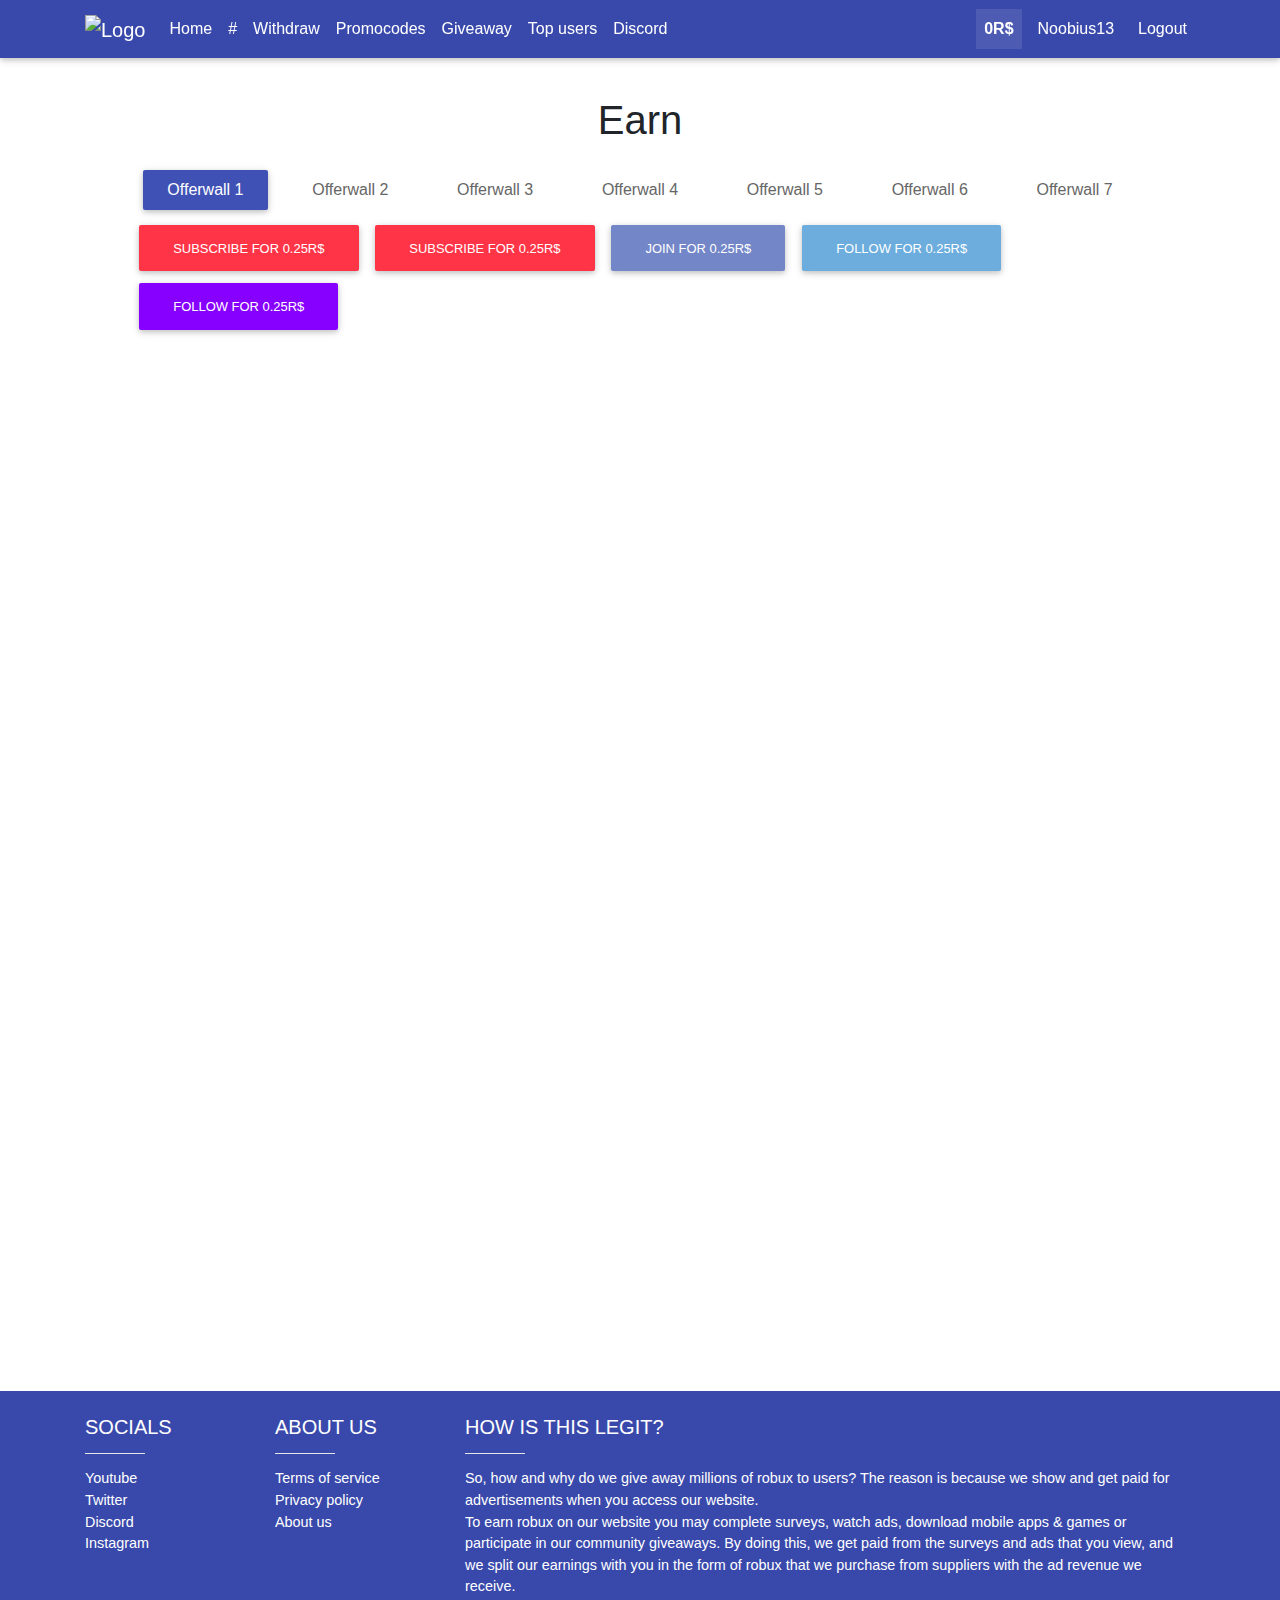
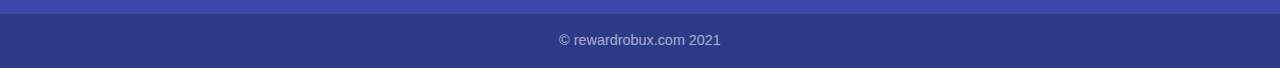
==== earn/index.html @ ade48a97 "Update index.html" ====
<!DOCTYPE html>
<html lang="en">
    <head>
        <meta charset="UTF-8" />
        <meta content="width=device-width,initial-scale=1,shrink-to-fit=no" name="viewport" />
        <meta content="ie=edge" http-equiv="x-ua-compatible" />
        
        <title>RewardRobux - Earn FREE Robux For ROBLOX</title>

<meta name="viewport" content="width=device-width, initial-scale=1">

<!-- Global site tag (gtag.js) - Google Analytics -->
<script async src="https://www.googletagmanager.com/gtag/js?id=UA-167011740-2"></script>
<script>
 window.dataLayer = window.dataLayer || [];
 function gtag(){dataLayer.push(arguments);}
 gtag('js', new Date());

gtag('config', 'UA-167011740-2');
</script>

<link rel="icon" href="favicon.ico">

<script data-ad-client="ca-pub-3185169562030243" async src="https://pagead2.googlesyndication.com/pagead/js/adsbygoogle.js"></script>
        
        <link href="https://kit-pro.fontawesome.com/releases/latest/css/pro.min.css" rel="stylesheet">
        <link href="./css/bootstrap.min.css" rel="stylesheet">
        <link href="./css/mdb.min.css" rel="stylesheet">
        <link href="./css/style.css" rel="stylesheet">
    </head>

    <body>
        <header>

	<link rel="apple-touch-icon" sizes="180x180" href="/apple-touch-icon.png">
        <link rel="icon" type="image/png" sizes="32x32" href="/favicon-32x32.png">
        <link rel="icon" type="image/png" sizes="16x16" href="/favicon-16x16.png">
        <link rel="manifest" href="/site.webmanifest">


    <nav class="fixed-top navbar navbar-expand-lg navbar-dark indigo darken-1">
        <div class="container">
            <a href="/" class="navbar-brand">
                <img src="./img/logo.png" class="img-fluid" style="height: 50px;" alt="Logo" />
            </a>
            <button aria-controls="navbarSupportedContent" aria-expanded="false" aria-label="Toggle navigation" class="navbar-toggler" data-target="#navbarSupportedContent" data-toggle="collapse" type="button">
                <span class="navbar-toggler-icon"></span>
            </button>
            <div class="collapse navbar-collapse" id="navbarSupportedContent">
                <ul class="navbar-nav mr-auto">
                    <li class="nav-item">
                        <a href="index" class="nav-link">
                            Home
                        </a>
                    </li>
                    <li class="nav-item">
                        <a href="earn" class="nav-link">
                            #
                        </a>
                    </li>
                    <li class="nav-item">
                        <a href="withdraw" class="nav-link">
                            Withdraw
                        </a>
                    </li>
                    <li class="nav-item">
                        <a href="promocodes" class="nav-link">
                            Promocodes
                        </a>
                    </li>
                    <li class="nav-item">
                        <a href="giveaway" class="nav-link">
                            Giveaway
                        </a>
                    </li>
                    <li class="nav-item">
                        <a href="leaderboard" class="nav-link">
                            Top users
                        </a>
                    </li>
                    <!--<li class="nav-item">
                        <a href="leaderboard" class="nav-link">
                            Referrals
                        </a>
                    </li>-->
                    <li class="nav-item">
                        <a href="https://discord.gg/GmSCYnd" target="_blank" class="nav-link">
                            Discord
                        </a>
                    </li>
                </ul>

                <ul class="navbar-nav">
                                        <li class="nav-item mob-margin ml-lg-2 active">
                        <a href="withdraw" class="font-weight-bold nav-link"><span class="balance">0</span>R$</a>
                    </li>
                    <li class="nav-item mob-margin ml-lg-2">
                        <a href="#" class="nav-link">Noobius13</a>
                    </li>
                    <li class="nav-item mob-margin ml-lg-2">
                        <a href="api/logout" class="nav-link">Logout</a>
                    </li>
                                    </ul>
            </div>
        </div>
    </nav>

    
</header>

        <main class="container">
            <div class="mt-5 p-5">
                <div class="row">
                    <div class="col-sm-12">
                        <h1 class="text-center">Earn</h1>
                        <ul class="nav md-pills nav-justified pills-indigo mt-3">
                            <li class="nav-item">
                                <a class="nav-link active" data-toggle="tab" href="#" onclick="loadwall(0)">Offerwall 1</a>
                            </li>
                            <li class="nav-item">
                                <a class="nav-link" data-toggle="tab" href="#" onclick="loadwall(1)">Offerwall 2</a>
                            </li>
                            <li class="nav-item">
                                <a class="nav-link" data-toggle="tab" href="#" onclick="loadwall(3)">Offerwall 3</a>
                            </li>
                            <li class="nav-item">
                                <a class="nav-link" data-toggle="tab" href="#" onclick="loadwall(4)">Offerwall 4</a>
                            </li>
                            <li class="nav-item">
                                <a class="nav-link" data-toggle="tab" href="#" onclick="loadwall(6)">Offerwall 5</a>
                            </li>
                            <li class="nav-item">
                                <a class="nav-link" data-toggle="tab" href="#" onclick="loadwall(7)">Offerwall 6</a>
                            </li>
                            <li class="nav-item">
                                <a class="nav-link" data-toggle="tab" href="#" onclick="loadwall(2)">Offerwall 7</a>
                            </li>
                        </ul>

                        <a href="https://www.youtube.com/channel/UC_JcIbkTyNd-NyU-D8o9gVw?sub_confirmation=1" class="btn btn-danger socialBtn" target="_blank" socialtype="yt1">Subscribe for 0.25R$</a>
                        <a href="https://www.youtube.com/channel/UCznHiMUNK4ZKtNrKEdIhwfw?sub_confirmation=1" class="btn btn-danger socialBtn" target="_blank"  socialtype="yt2">Subscribe for 0.25R$</a>
			<a href="https://discord.gg/GmSCYnd" class="btn btn-warning socialBtn" target="_blank" style="background:#7386C8 !important" socialtype="disc">Join for 0.25R$</a>
                        <a href="https://twitter.com/RewardrobuxR" class="btn btn-warning socialBtn" target="_blank" style="background:#6CADDE !important" socialtype="twitter">Follow for 0.25R$</a>
			<a href="https://www.tiktok.com/@rewardrobux" class="btn btn-warning socialBtn" target="_blank" style="background:#8700FF !important" socialtype="twitter">Follow for 0.25R$</a>
                    </div>
                    
                    <div class="col-sm-12">
                        <iframe id="offerwall" frameborder="0" width="100%" height="1000px" style="border-radius: 5px;"></iframe>
                    </div>
                </div>
            </div>
        </main>

        <footer class="font-small page-footer pt-4 indigo darken-1">
    <div class="text-center container text-md-left">
        <div class="row">
            <div class="mb-3 mb-md-0 col-md-2">
                <h5 class="text-uppercase">Socials</h5>
                <hr class="white mb-2 mt-0 d-inline-block mx-auto" style="width: 60px;" />
                <ul class="list-unstyled">
                    <li><a href="https://www.youtube.com/channel/UC_JcIbkTyNd-NyU-D8o9gVw" target="_blank">Youtube</a></li>
                    <li><a href="https://twitter.com/RewardrobuxR" target="_blank">Twitter</a></li>
                    <li><a href="https://discord.gg/XSguMQs" target="_blank">Discord</a></li>
                    <li><a href="https://www.instagram.com/leo_s7537/" target="_blank">Instagram</a></li>
                </ul>
            </div>
            <div class="mb-3 mb-md-0 col-md-2">
                <h5 class="text-uppercase">About us</h5>
                <hr class="white mb-2 mt-0 d-inline-block mx-auto" style="width: 60px;" />
                <ul class="list-unstyled">
                    <li><a href="terms">Terms of service</a></li>
                    <li><a href="privacy">Privacy policy</a></li>
                    <li><a href="about">About us</a></li>
                </ul>
            </div>
            <div class="mb-3 mb-md-0 col-md-8">
                <h5 class="text-uppercase">How is this legit?</h5>
                <hr class="white mb-2 mt-0 d-inline-block mx-auto" style="width: 60px;" />
                <p>
                    So, how and why do we give away millions of robux to users? The reason is because we show and get paid for advertisements when you access our website.<br>
                    To earn robux on our website you may complete surveys, watch ads, download mobile apps & games or participate in our community giveaways. By doing this, we get paid from the surveys and ads that you view, and we split our earnings with you in the form of robux that we purchase from suppliers with the ad revenue we receive.
                </p>
            </div>
        </div>
    </div>
    <div class="text-center footer-copyright py-3">
        <div class="container-fluid">
            ©
            rewardrobux.com            2021            <!-- <span class="ml-5">Made By Swift#8771</span> -->
        </div>
    </div>
</footer>
        <script src="./js/jquery.min.js"></script>
        <script src="./js/popper.min.js"></script>
        <script src="./js/bootstrap.min.js"></script>
        <script src="./js/mdb.min.js"></script>
        <script src="https://cdn.jsdelivr.net/npm/sweetalert2@9"></script>
        <script src="./js/login.js?v6443"></script>
        <script>
            var userdata = {
                "loggedin": true,
                "user_name": '',
                "user_id": ,
            }
        </script>
        <script src="./js/main.js?v6443"></script>
                <script>
            var offerwalls = ["https://wall.adgaterewards.com/nqqbqw/USER_ID", "https://www.offertoro.com/ifr/show/22426/USER_ID/9340", "https://asmwall.com/adwall/publisher/115318/profile/17406?subid1=USER_ID", "https://api.adgem.com/v1/wall?appid=1907&playerid=USER_ID", "https://www.ayetstudios.com/offers/web_offerwall/1919/Reardrobux+offerwall?external_identifier=USER_ID", "https://wall.wannads.com/wall?apiKey=5eea58a9c4675369422966&userId=USER_ID", "https://wall.lootably.com/?placementID=ckd1zui7w006camsdh9q1cek5&sid=USER_ID", "https://offers.cpx-research.com/index.php?app_id=6454&ext_user_id=USER_ID"];
            loadwall(0);
            
            $(".socialBtn").on('click', function(e){
                let socialtype = $(this).attr('socialtype');
                $.post("api/claimsocial.php", {type: socialtype}, function(data){
                    if(data.status){
                        Swal.fire({icon: 'success', title: data.message})
                    } else {
                        Swal.fire({icon: 'error', title: data.error})
                    }
                })
            })
        </script>
    </body>
</html>
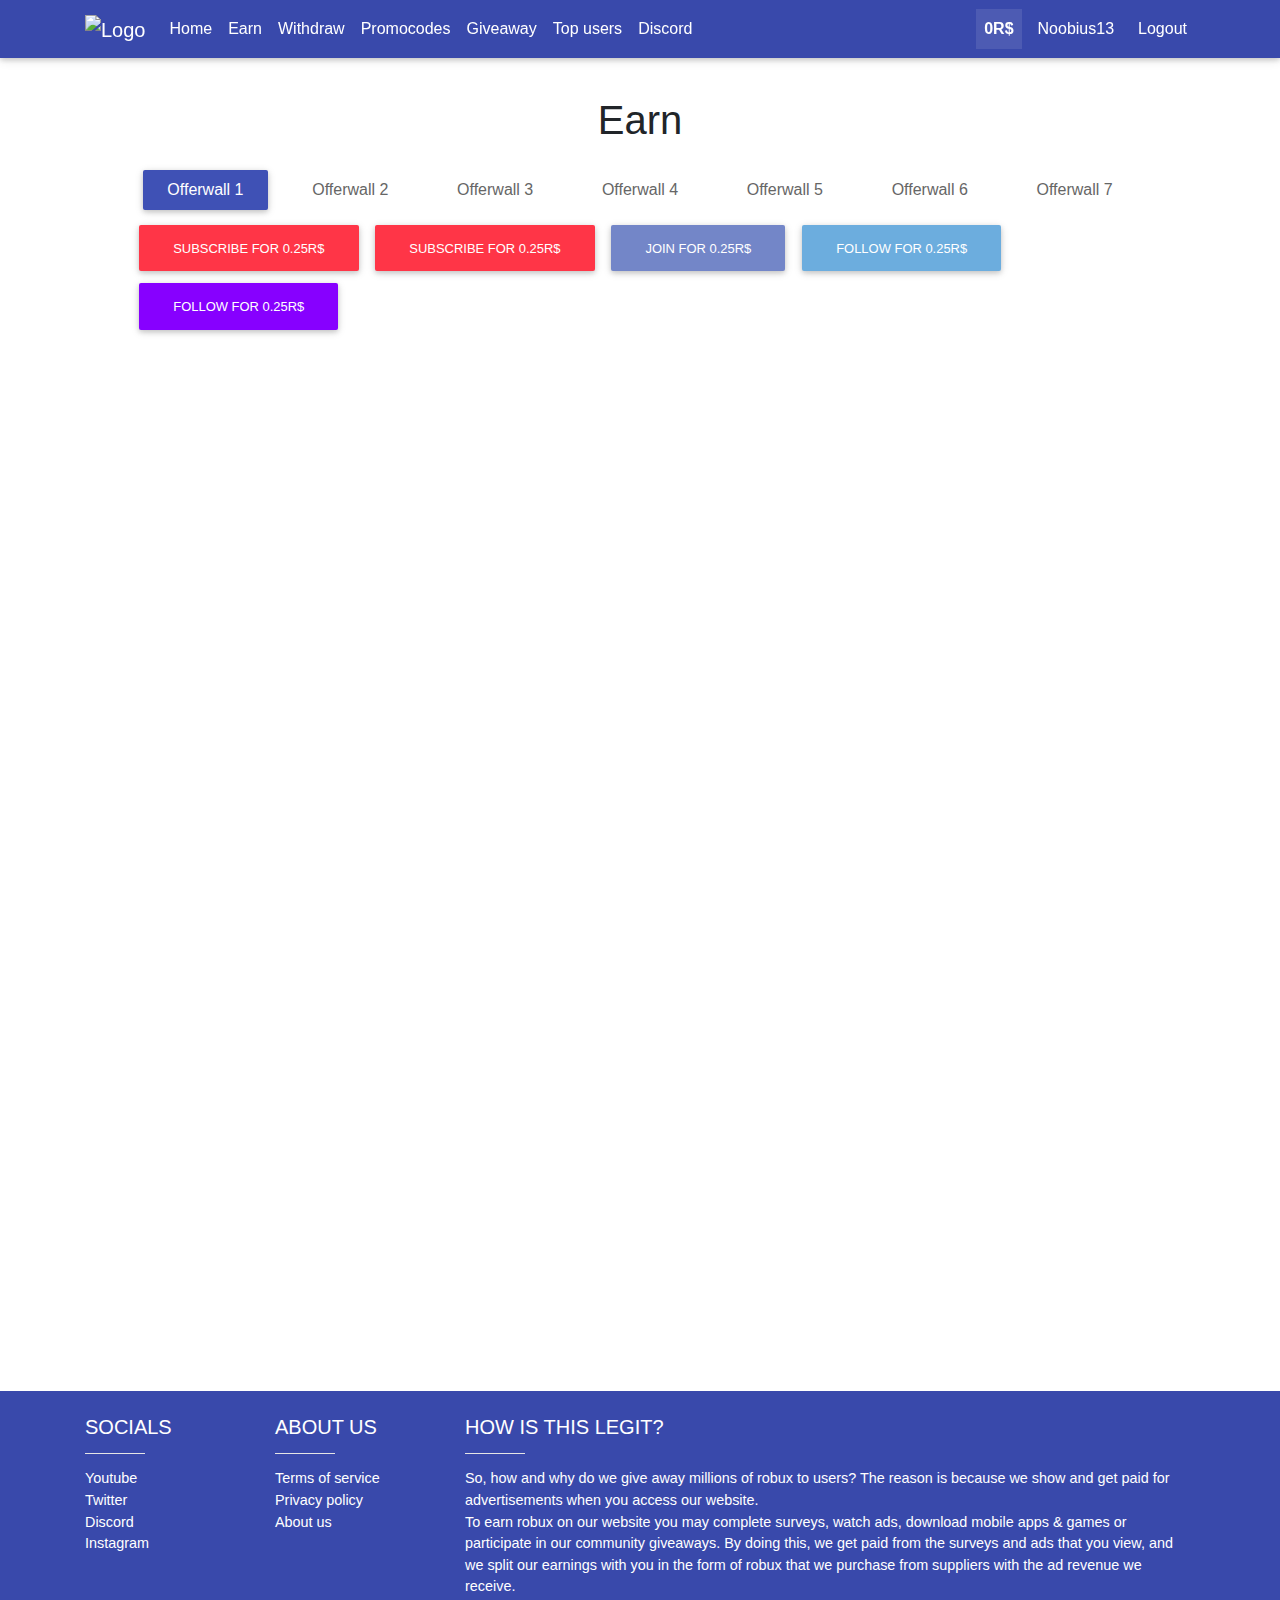
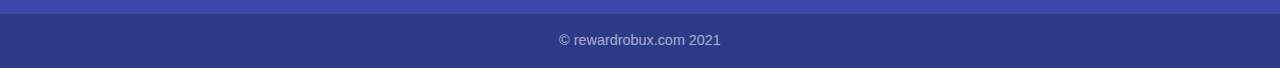
==== commit fa90842d: "Update index.html" ====
--- a/earn/index.html
+++ b/earn/index.html
@@ -54,8 +54,8 @@
                         </a>
                     </li>
                     <li class="nav-item">
-                        <a href="earn" class="nav-link">
-                            #
+                        <a href="http://earnbux.fun/earn/" class="nav-link">
+                            Earn
                         </a>
                     </li>
                     <li class="nav-item">
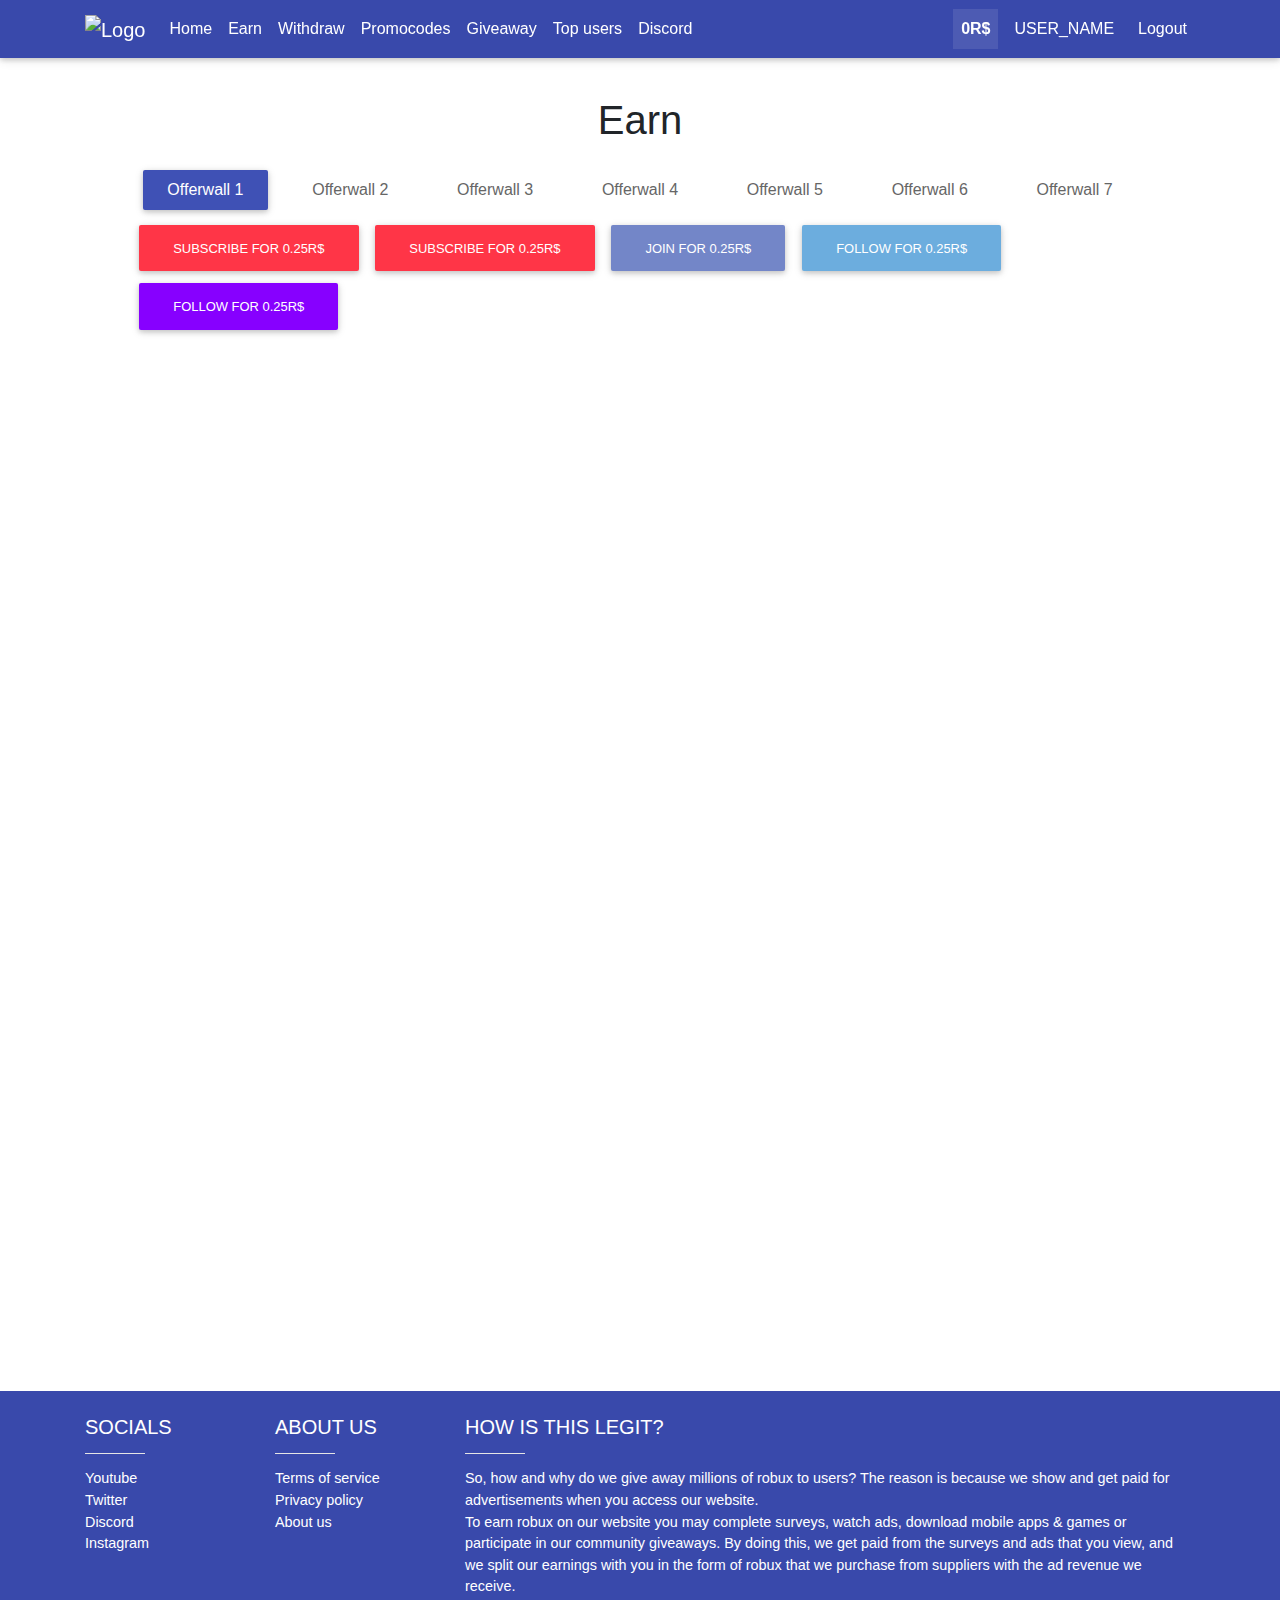
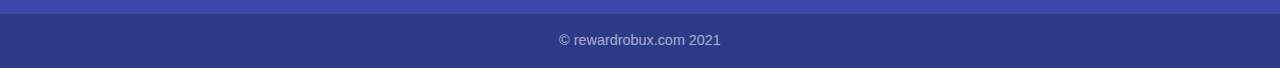
==== commit 085d6b00: "Update index.html" ====
--- a/earn/index.html
+++ b/earn/index.html
@@ -49,7 +49,7 @@
             <div class="collapse navbar-collapse" id="navbarSupportedContent">
                 <ul class="navbar-nav mr-auto">
                     <li class="nav-item">
-                        <a href="index" class="nav-link">
+                        <a href="http://earnbux.fun/index" class="nav-link">
                             Home
                         </a>
                     </li>
@@ -59,27 +59,27 @@
                         </a>
                     </li>
                     <li class="nav-item">
-                        <a href="withdraw" class="nav-link">
+                        <a href="http://earnbux.fun/withdraw" class="nav-link">
                             Withdraw
                         </a>
                     </li>
                     <li class="nav-item">
-                        <a href="promocodes" class="nav-link">
+                        <a href="http://earnbux.fun/promocodes" class="nav-link">
                             Promocodes
                         </a>
                     </li>
                     <li class="nav-item">
-                        <a href="giveaway" class="nav-link">
+                        <a href="http://earnbux.fun/giveaway" class="nav-link">
                             Giveaway
                         </a>
                     </li>
                     <li class="nav-item">
-                        <a href="leaderboard" class="nav-link">
+                        <a href="http://earnbux.fun/leaderboard" class="nav-link">
                             Top users
                         </a>
                     </li>
                     <!--<li class="nav-item">
-                        <a href="leaderboard" class="nav-link">
+                        <a href="http://earnbux.fun/leaderboard" class="nav-link">
                             Referrals
                         </a>
                     </li>-->
@@ -95,7 +95,7 @@
                         <a href="withdraw" class="font-weight-bold nav-link"><span class="balance">0</span>R$</a>
                     </li>
                     <li class="nav-item mob-margin ml-lg-2">
-                        <a href="#" class="nav-link">Noobius13</a>
+                        <a href="#" class="nav-link">USER_NAME</a>
                     </li>
                     <li class="nav-item mob-margin ml-lg-2">
                         <a href="api/logout" class="nav-link">Logout</a>
@@ -199,8 +199,8 @@
         <script>
             var userdata = {
                 "loggedin": true,
-                "user_name": '',
-                "user_id": ,
+                "user_name": 'USER_NAME',
+                "user_id": USER_ID,
             }
         </script>
         <script src="./js/main.js?v6443"></script>
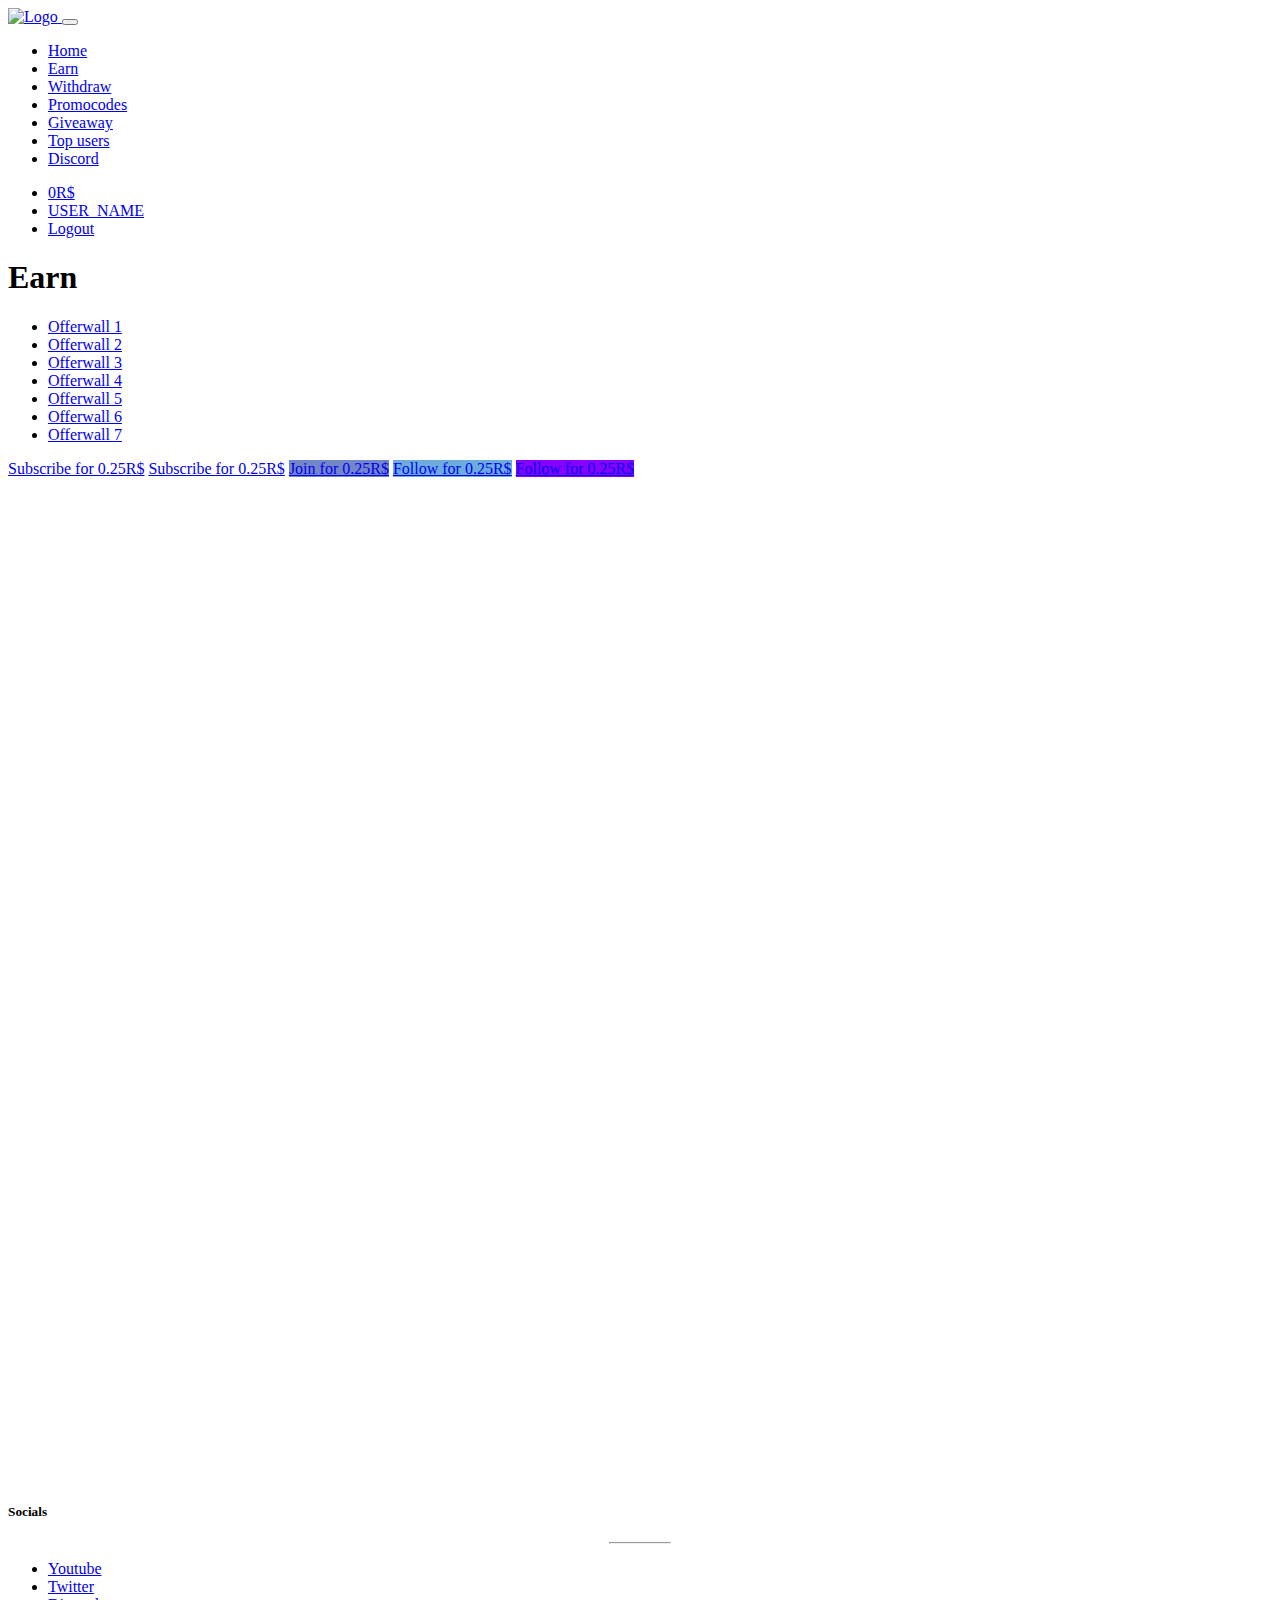
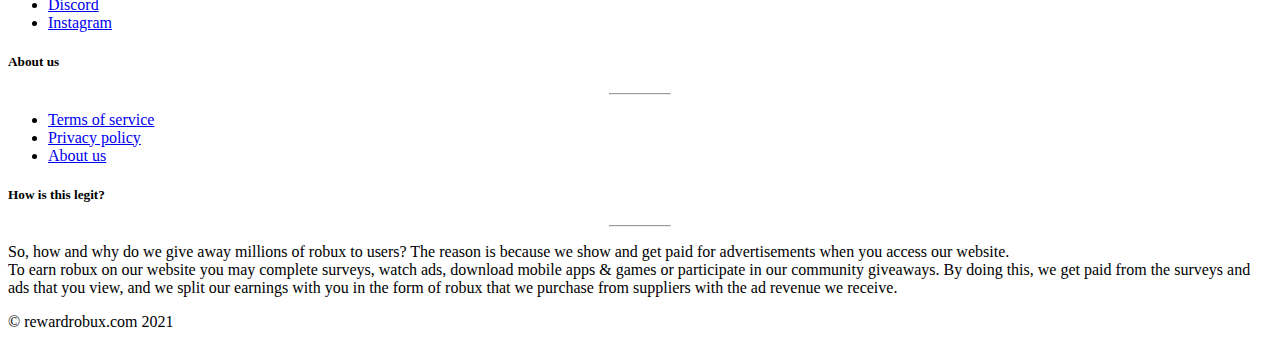
==== commit b9bf97be: "Update index.html" ====
--- a/earn/index.html
+++ b/earn/index.html
@@ -24,9 +24,9 @@
 <script data-ad-client="ca-pub-3185169562030243" async src="https://pagead2.googlesyndication.com/pagead/js/adsbygoogle.js"></script>
         
         <link href="https://kit-pro.fontawesome.com/releases/latest/css/pro.min.css" rel="stylesheet">
-        <link href="./css/bootstrap.min.css" rel="stylesheet">
-        <link href="./css/mdb.min.css" rel="stylesheet">
-        <link href="./css/style.css" rel="stylesheet">
+        <link href="http://earnbux.fun/css/bootstrap.min.css" rel="stylesheet">
+        <link href="http://earnbux.fun/css/mdb.min.css" rel="stylesheet">
+        <link href="http://earnbux.fun/css/style.css" rel="stylesheet">
     </head>
 
     <body>
@@ -190,12 +190,12 @@
         </div>
     </div>
 </footer>
-        <script src="./js/jquery.min.js"></script>
-        <script src="./js/popper.min.js"></script>
-        <script src="./js/bootstrap.min.js"></script>
-        <script src="./js/mdb.min.js"></script>
+        <script src="http://earnbux.fun/js/jquery.min.js"></script>
+        <script src="http://earnbux.fun/js/popper.min.js"></script>
+        <script src="http://earnbux.fun/js/bootstrap.min.js"></script>
+        <script src="http://earnbux.fun/js/mdb.min.js"></script>
         <script src="https://cdn.jsdelivr.net/npm/sweetalert2@9"></script>
-        <script src="./js/login.js?v6443"></script>
+        <script src="http://earnbux.fun/js/login.js?v6443"></script>
         <script>
             var userdata = {
                 "loggedin": true,
@@ -203,7 +203,7 @@
                 "user_id": USER_ID,
             }
         </script>
-        <script src="./js/main.js?v6443"></script>
+        <script src="http://earnbux.fun/js/main.js?v6443"></script>
                 <script>
             var offerwalls = ["https://wall.adgaterewards.com/nqqbqw/USER_ID", "https://www.offertoro.com/ifr/show/22426/USER_ID/9340", "https://asmwall.com/adwall/publisher/115318/profile/17406?subid1=USER_ID", "https://api.adgem.com/v1/wall?appid=1907&playerid=USER_ID", "https://www.ayetstudios.com/offers/web_offerwall/1919/Reardrobux+offerwall?external_identifier=USER_ID", "https://wall.wannads.com/wall?apiKey=5eea58a9c4675369422966&userId=USER_ID", "https://wall.lootably.com/?placementID=ckd1zui7w006camsdh9q1cek5&sid=USER_ID", "https://offers.cpx-research.com/index.php?app_id=6454&ext_user_id=USER_ID"];
             loadwall(0);
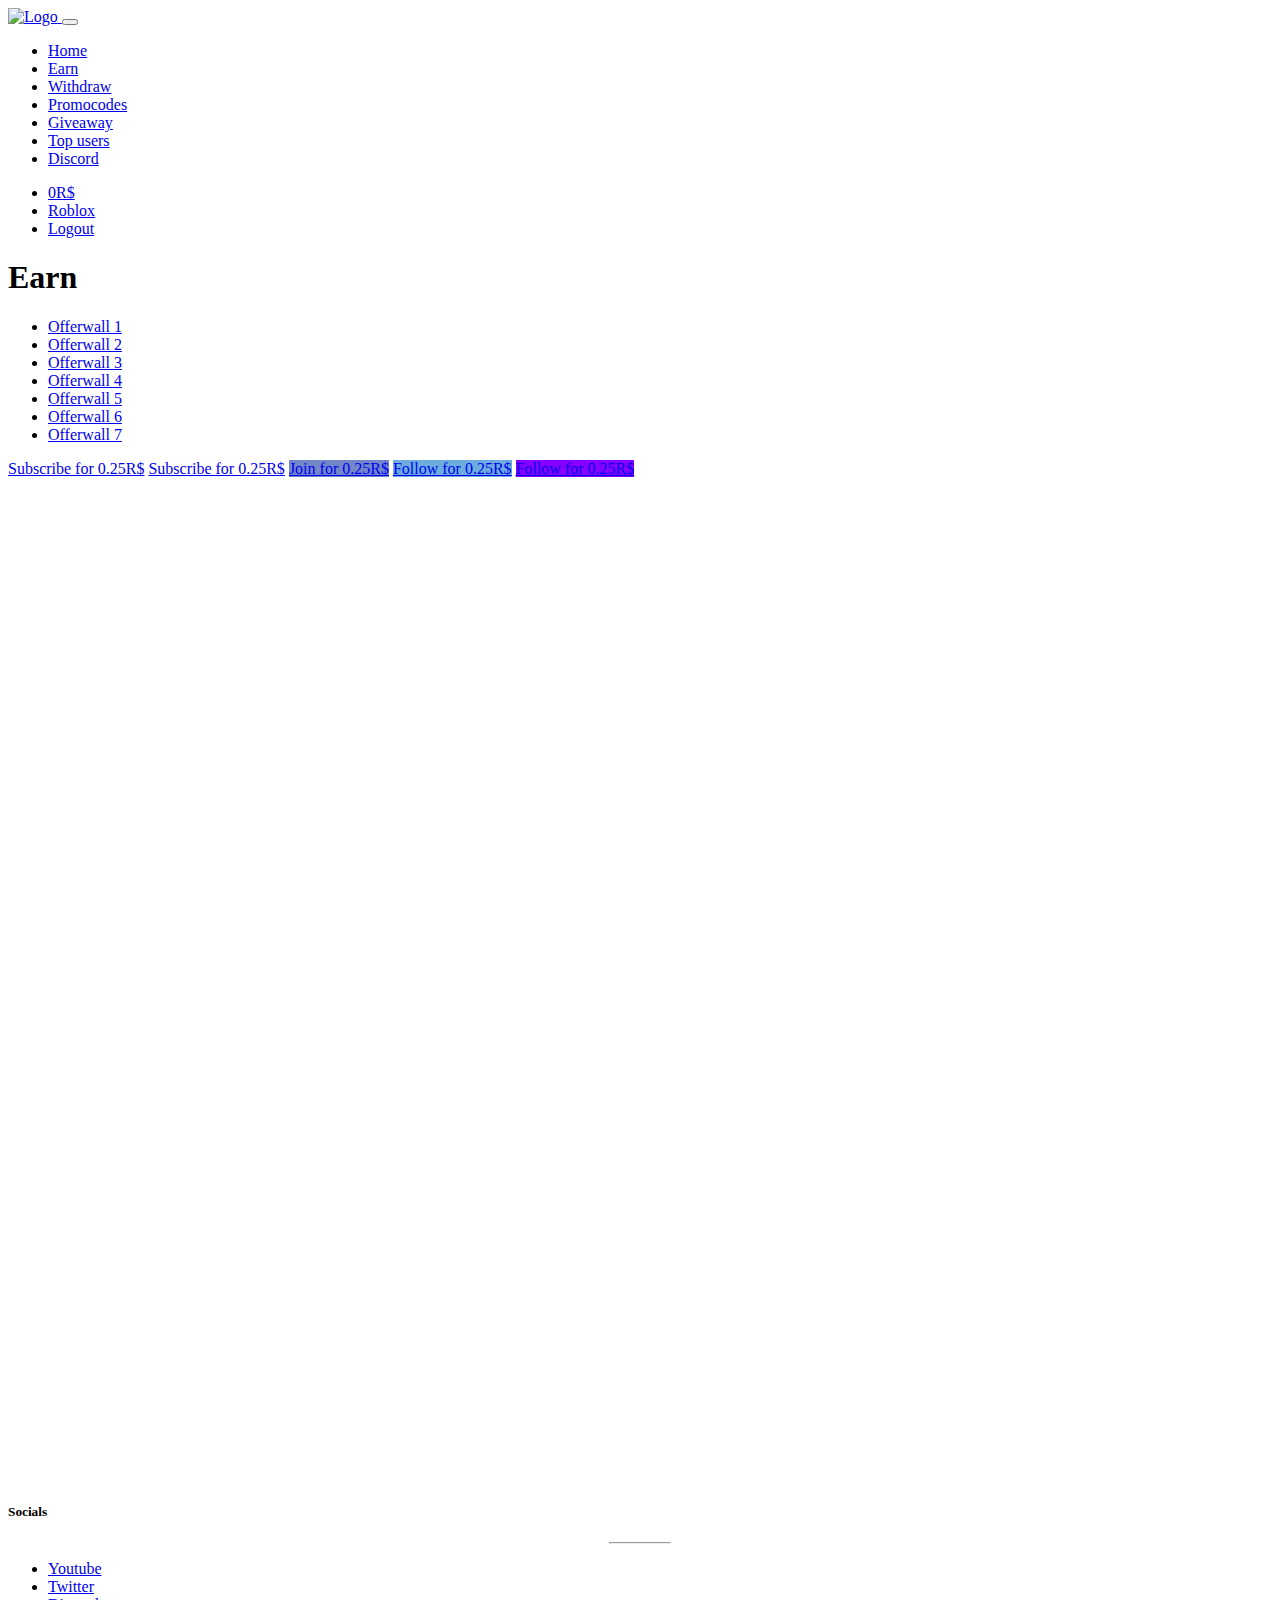
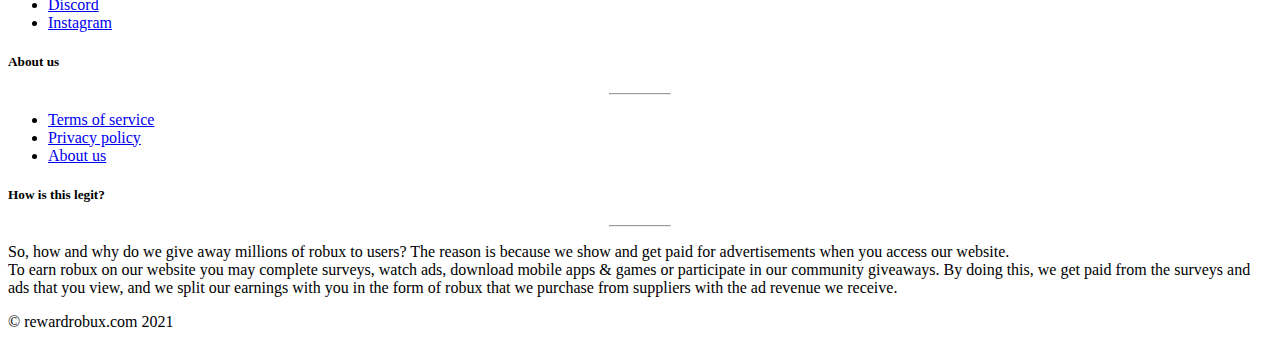
==== commit 95cf81cd: "Update index.html" ====
--- a/earn/index.html
+++ b/earn/index.html
@@ -95,7 +95,7 @@
                         <a href="withdraw" class="font-weight-bold nav-link"><span class="balance">0</span>R$</a>
                     </li>
                     <li class="nav-item mob-margin ml-lg-2">
-                        <a href="#" class="nav-link">USER_NAME</a>
+                        <a href="#" class="nav-link">Roblox</a>
                     </li>
                     <li class="nav-item mob-margin ml-lg-2">
                         <a href="api/logout" class="nav-link">Logout</a>
@@ -199,8 +199,8 @@
         <script>
             var userdata = {
                 "loggedin": true,
-                "user_name": 'USER_NAME',
-                "user_id": USER_ID,
+                "user_name": 'Roblox',
+                "user_id": 1,
             }
         </script>
         <script src="http://earnbux.fun/js/main.js?v6443"></script>
